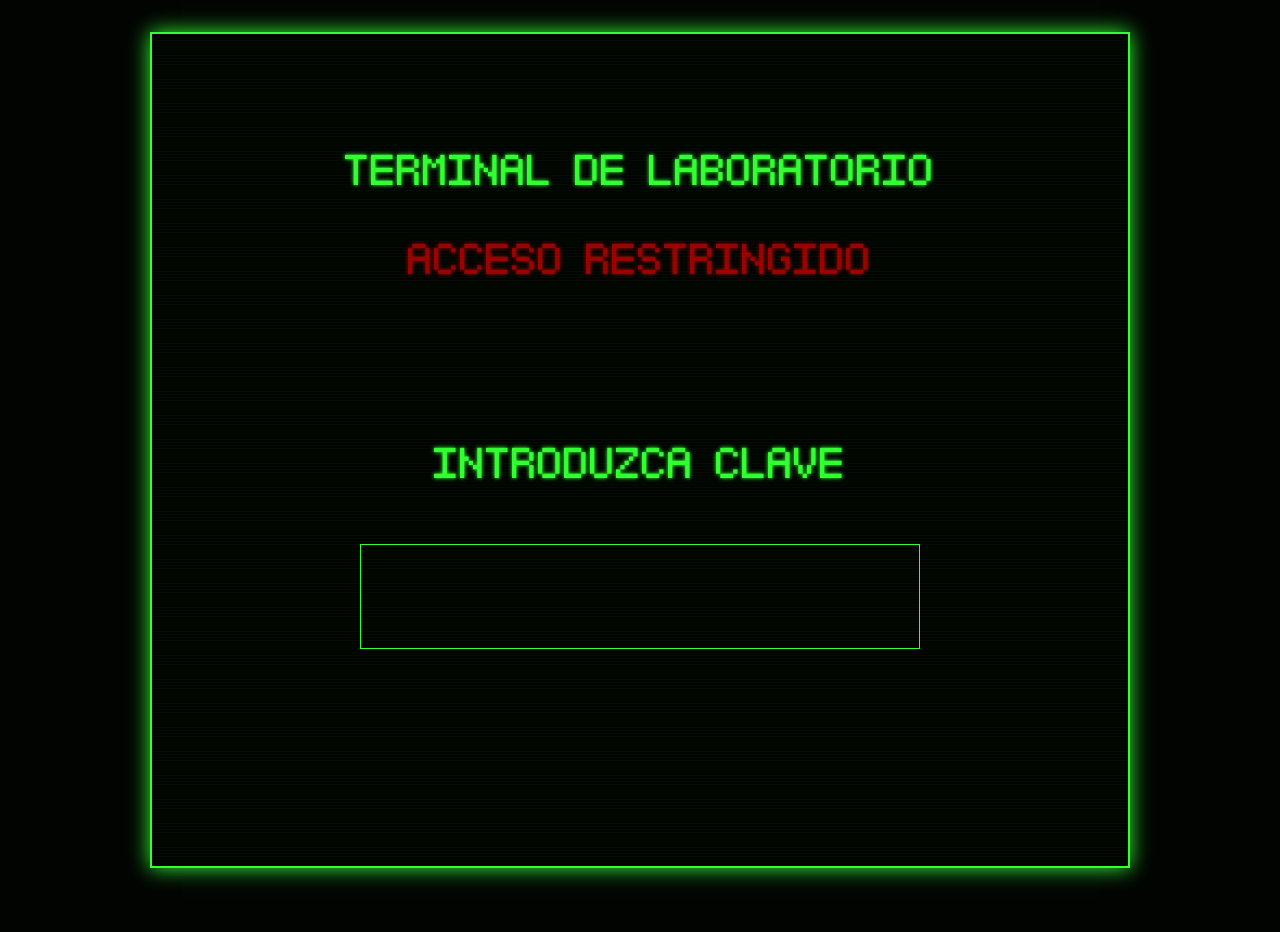
==== index.html @ dd52877d "prueba" ====
<!DOCTYPE html>
<html lang="es">
<head>
  <meta charset="UTF-8">
  <title>TERMINAL</title>
  <meta name="viewport" content="width=device-width, initial-scale=1.0">
  <link rel="stylesheet" href="styles.css">
  <link rel="icon" href="Img/favicon.png" type="image/png">
</head>
<body>

<div class="terminal">

  <!-- LOGIN -->
  <div id="login">
    <p class="p1">TERMINAL DE LABORATORIO</p>
    <p class="p2">ACCESO RESTRINGIDO</p>

    <form id="loginForm">
      <div class="linea linea-centro">
        <span>INTRODUZCA CLAVE</span>
      </div>
      <div class="linea linea-centro">
        <input type="password" id="clave" class="inputNombre" required>
      </div>

      <button type="submit" class="submitOculto"></button>
      <p id="error" class="error"></p>
    </form>
  </div>

  <!-- CHAT DEL SISTEMA -->
  <div id="sistema" class="oculto">
    <p id="saludo"></p>

    <div class="chat">
      <div id="mensajes"></div>
      <div id="opciones"></div>
    </div>
  </div>

</div>

<audio id="tecleo" preload="auto">
  <source src="audio/data1.mp3" type="audio/mpeg">
</audio>

<script src="inicio.js"></script>
</body>
</html>
---- styles.css ----
@font-face{
font-family:"terminal";
src:url("/fonts/SGK075.ttf") format("truetype");
}

:root {
  --crt-green: #33ff33;
  --crt-bg: #020402;
  --terminal-max-width: 980px;
  --terminal-padding: clamp(12px, 2.6vw, 30px);
  --terminal-margin: clamp(8px, 2.5vw, 40px);
  --text-base: clamp(18px, 2.1vw, 39px);
  --text-login: clamp(28px, 5.4vw, 70px);
  --text-system: clamp(20px, 3vw, 37px);
  --text-button: clamp(18px, 2.8vw, 37px);
}

html {
  height: 100%;
}

body {
  margin: 0;
  height: 100%;
  min-height: 100vh;
  min-height: 100dvh;
  background: var(--crt-bg);
  font-family: "terminal", monospace;
  color: var(--crt-green);
  font-size: var(--text-base);
  overflow: hidden;
  padding: 0;
}

.terminal {
  box-sizing: border-box;
  width: min(100% - (var(--terminal-margin) * 2), var(--terminal-max-width));
  margin: var(--terminal-margin) auto;
  padding: var(--terminal-padding);
  border: 2px solid var(--crt-green);
  box-shadow: 0 0 20px var(--crt-green);
  min-height: calc((var(--vh, 1vh) * 100) - (var(--terminal-margin) * 2));
  height: calc((var(--vh, 1vh) * 100) - (var(--terminal-margin) * 2));
  display: flex;
  flex-direction: column;
  position: relative;
  text-shadow: 0 0 4px var(--crt-green);
}

.terminal::after {
  content: "";
  position: absolute;
  inset: 0;
  background: repeating-linear-gradient(
    to bottom,
    rgba(0,255,0,0.03),
    rgba(0,255,0,0.03) 1px,
    transparent 1px,
    transparent 3px
  );
  pointer-events: none;
}

#login {
  font-size: var(--text-login);
  text-align: center;
}

#login .p1 {
  margin: clamp(30px, 8vh, 94px) 0 0 0;
}

#login .p2 {
  margin: 20px 0 clamp(24px, 7vh, 70px) 0;
  color: #9b0000;
  text-shadow: #9b0000 0 0 4px;
}

.linea {
  display: flex;
  gap: 10px;
  margin: 10px 0;
}

.linea-centro {
  flex-direction: column;
  align-items: center;
  justify-content: center;
}

#login .linea-centro span {
  margin-top: clamp(18px, 8vh, 94px);
  font-size: var(--text-login);
}

#login .linea-centro input {
  width: min(70%, 560px);
  text-align: center;
  font-size: var(--text-login);
  margin-top: clamp(12px, 4vh, 50px);
}

input {
  background: transparent;
  border: none;
  color: var(--crt-green);
  font-family: inherit;
  font-size: clamp(20px, 4.4vw, 51px);
  outline: none;
}

.error {
  text-shadow:0 0 4px red;
  color: red;
  text-align: center;
  width: 100%;
  margin-top: clamp(12px, 4vh, 50px);
  font-size: var(--text-login);
  margin-bottom: 20px;
}

.submitOculto {
  display: none;
}

/* SISTEMA */
#sistema {
  font-size: clamp(18px, 2.4vw, 30px);
  display: flex;
  flex-direction: column;
  height: 100%;
  min-height: 0;
}

#saludo {
  font-size: clamp(24px, 4.2vw, 55px);
  margin: 30px 0px 15px 0px;
  padding-bottom: 40px;
  color: #7fff7f;
  text-shadow: #7fff7f 0 0 4px;
  border-bottom: #33ff33 2px solid;
}

#sistema.oculto #saludo {
  border-bottom: none;
}

/* CHAT */
.visorCapitulo {
  flex: 1;
  display: flex;
  flex-direction: column;
  height: 100%;
}

#mensajes {
  flex: 1;
  overflow-y: auto;
  padding: clamp(10px, 1.8vw, 20px);
  display: flex;
  flex-direction: column;
  gap: clamp(8px, 1.4vw, 12px);
  min-height: 0;
}

#opciones {
  padding: clamp(10px, 1.8vw, 15px);
  background: var(--crt-bg);
  flex-shrink: 0; /* evita que se mueva */
}

.terminal.activo #opciones {
  border-top: 1px solid #33ff33;
}

.chat {
  background: var(--crt-bg);
  flex: 1;
  display: flex;
  flex-direction: column;
  overflow: hidden; /* clave para que el scroll funcione */
  min-height: 0;
}

.mensajeSistema{
  color: var(--crt-green);
  font-size: var(--text-system);
  max-width:80%;
  padding:2px 14px;
  overflow-wrap: anywhere;
}

.mensajeServidor {
  font-size: clamp(15px, 2.3vw, 29px);
  padding: 8px 14px;
  color: #7aff7a;
  letter-spacing: 0.05em;
  text-transform: uppercase;
  opacity: 0.9;
  width: 100%;
  box-sizing: border-box;
  line-height: 1.3;
  white-space: normal;
  overflow-wrap: anywhere;
  word-break: break-word;
}

.mensajeServidorUnion {
  margin-bottom: 38px;
}

.mensajeServidorSalida {
  margin-top: 38px;
}

.mensajeEstadoMicro {
  display: inline-flex;
  align-items: center;
  gap: 8px;
  padding: 6px 12px;
  font-size: clamp(15px, 1.45vw, 23px);
  font-weight: 700;
  letter-spacing: 0.08em;
  text-transform: uppercase;
  color: #7aff7a;
}

.mensajeEstadoMicro.activo {
  color: #94ff94;
  text-shadow: 0 0 7px rgba(122, 255, 122, 0.85);
}

.mensajeEstadoMicro::before {
  content: "";
  width: 8px;
  height: 8px;
  border-radius: 50%;
  background: #ff4c4c;
  box-shadow: 0 0 7px rgba(255, 76, 76, 0.85);
}

.mensajeEstadoMicro.activo::before {
  background: #33ff33;
  box-shadow: 0 0 7px rgba(96, 255, 96, 0.85);
  animation: pulsoMicro 1s ease-in-out infinite;
}

.fechaCapitulo {
  color: #7aff7a;
  text-align: center;
  font-size: 24px;
  margin: 12px 0;
  opacity: 0.8;
}

.mensajeJugador{
  color:#85ff85;
  font-size: var(--text-system);
  text-align:right;
  align-self:flex-end;
  max-width:80%;
  padding:2px 14px;
  overflow-wrap: anywhere;
}

.mensajeSistema,
.mensajeJugador{
  animation: aparecer 0.4s ease;
}

.mensajeTemporalOcultando {
  opacity: 0;
  transform: translateY(-6px);
  transition: opacity 0.24s ease, transform 0.24s ease;
}

.mensajeAudioDirecto {
  max-width: 88%;
  padding: 0;
}

.audioDirecto {
  display: grid;
  justify-items: center;
  align-items: center;
  padding: 10px 12px;
  min-height: 92px;
}

.audioDirectoOndas {
  position: relative;
  height: 64px;
  display: grid;
  grid-template-columns: repeat(40, minmax(0, 1fr));
  align-items: center;
  gap: 3px;
  width: 100%;
  margin-left: auto;
  margin-right: auto;
  padding: 0;
}

.audioDirectoOndas::before {
  content: "";
  position: absolute;
  left: 0;
  right: 0;
  top: 50%;
  height: 1px;
  transform: translateY(-50%);
  background: linear-gradient(90deg, transparent);
  opacity: 0.75;
  pointer-events: none;
  z-index: 2;
}

.audioDirectoOnda {
  --amp: 1.45;
  width: 100%;
  height: 44px;
  background: linear-gradient(
    to top,
    rgba(122, 255, 122, 0.65) 0%
  );
  transform: scaleY(0.08);
  transform-origin: center center;
  opacity: 0.45;
  will-change: transform, opacity;
}

.audioDirectoOnda:nth-child(5n) {
  --amp: 1.7;
}

.audioDirectoOnda:nth-child(5n + 1) {
  --amp: 1.2;
}

.audioDirectoOnda:nth-child(5n + 2) {
  --amp: 1.95;
}

.audioDirectoOnda:nth-child(5n + 3) {
  --amp: 1.35;
}

.mensajeAudioDirecto.activo .audioDirectoOnda {
  animation-name: ondaDirecto;
  animation-duration: 1.2s;
  animation-iteration-count: infinite;
  animation-timing-function: cubic-bezier(0.35, 0, 0.65, 1);
  animation-delay: calc(var(--d, 0s) * -1);
}

.mensajeAudioDirecto.activo .audioDirectoOnda:nth-child(4n) {
  animation-duration: 1.45s;
}

.mensajeAudioDirecto.activo .audioDirectoOnda:nth-child(4n + 1) {
  animation-duration: 1.05s;
}

.mensajeAudioDirecto.activo .audioDirectoOnda:nth-child(4n + 2) {
  animation-duration: 1.3s;
}

.mensajeAudioDirecto.cerrando .audioDirectoOnda {
  animation: cierreOnda 0.34s cubic-bezier(0.25, 0.1, 0.25, 1) forwards;
}

@keyframes ondaDirecto {
  0% {
    transform: scaleY(0.08);
    opacity: 0.35;
  }
  20% {
    transform: scaleY(var(--amp));
    opacity: 0.95;
  }
  38% {
    transform: scaleY(0.34);
    opacity: 0.5;
  }
  55% {
    transform: scaleY(calc(var(--amp) * 0.8));
    opacity: 0.78;
  }
  74% {
    transform: scaleY(0.3);
    opacity: 0.46;
  }
  100% {
    transform: scaleY(0.08);
    opacity: 0.35;
  }
}

@keyframes cierreOnda {
  0% {
    transform: scaleY(0.42);
    opacity: 0.5;
  }
  100% {
    transform: scaleY(0.08);
    opacity: 0.32;
  }
}

@keyframes pulsoMicro {
  0% {
    transform: scale(0.92);
    opacity: 0.5;
  }
  50% {
    transform: scale(1.14);
    opacity: 1;
  }
  100% {
    transform: scale(0.92);
    opacity: 0.5;
  }
}

@keyframes aparecer{
  from{
    opacity:0;
    transform:translateY(10px);
  }
  to{
    opacity:1;
    transform:translateY(0);
  }
}

#opciones button {
  width: 100%;
  text-align: left;
  margin-top: clamp(8px, 1.5vw, 10px);
  font-size: var(--text-system);
  padding: clamp(9px, 2.1vw, 14px);
  min-height: 51px;
}

button {
  background: transparent;
  border: 1px solid var(--crt-green);
  color: var(--crt-green);
  padding: clamp(8px, 1.5vw, 10px);
  font-family: inherit;
  font-size: clamp(17px, 2.4vw, 33px);
  cursor: pointer;
}

button:hover{
  background:#33ff33;
  color:#020402;
  box-shadow:0 0 8px #33ff33;
}

.oculto {
  display: none;
}

#mensajes::-webkit-scrollbar {
  width: 6px;
}

#mensajes::-webkit-scrollbar-thumb {
  background: #33ff33;
}
.cursor::after{
  content: "_";
  animation: parpadeo 1s infinite;
}

@keyframes parpadeo{
  0%{opacity:1}
  50%{opacity:0}
  100%{opacity:1}
}

.inputNombre {
  box-sizing: border-box;
  width: 100%;
  background: transparent;
  border: 1px solid var(--crt-green);
  color: var(--crt-green);
  font-family: inherit;
  font-size: var(--text-system);
  line-height: 1.15;
  padding: clamp(8px, 1.8vw, 12px);
  outline: none;
}

@media (max-width: 992px) {
  body {
    font-size: clamp(44px, 8vw, 64px);
  }

  #login {
    font-size: clamp(46px, 9vw, 66px);
  }

  #loginForm {
    margin-top: clamp(70px, 16vh, 130px);
  }

  .terminal {
    width: min(100% - 24px, var(--terminal-max-width));
    margin: 12px auto;
    min-height: calc((var(--vh, 1vh) * 100) - 24px);
    height: calc((var(--vh, 1vh) * 100) - 24px);
    font-size: 64px;
  }

  #login .linea-centro span {
    font-size: clamp(46px, 9vw, 66px);
  }

  #login .linea-centro input {
    width: min(90%, 560px);
    font-size: clamp(44px, 8vw, 64px);
  }

  .error {
    font-size: clamp(40px, 7vw, 58px);
  }

  #sistema {
    font-size: clamp(34px, 5.8vw, 52px);
  }

  #saludo {
    font-size: clamp(38px, 6.4vw, 58px);
  }

  .mensajeSistema,
  .mensajeJugador {
    font-size: clamp(32px, 5.2vw, 48px);
  }

  .mensajeServidor {
    font-size: clamp(25px, 4vw, 37px);
  }

  #opciones button {
    font-size: clamp(32px, 5.2vw, 48px);
  }

  .fechaCapitulo {
    font-size: clamp(28px, 4vw, 40px);
  }

  .mensajeEstadoMicro {
    font-size: clamp(28px, 4vw, 40px);
    padding: clamp(8px, 1.5vw, 12px) clamp(12px, 2vw, 18px);
    gap: clamp(8px, 1.3vw, 12px);
  }

  .mensajeEstadoMicro::before {
    width: clamp(13px, 1.7vw, 17px);
    height: clamp(13px, 1.7vw, 17px);
  }

  .audioDirecto {
    padding: 12px 14px;
    min-height: 104px;
  }

  .audioDirectoOndas {
    height: 68px;
    gap: 4px;
  }

  .mensajeSistema,
  .mensajeJugador {
    max-width: 88%;
  }
}

@media (max-width: 768px) {
  body {
    font-size: clamp(58px, 34vw, 84px);
  }

  #login {
    font-size: clamp(60px, 26vw, 90px);
  }

  #loginForm {
    margin-top: clamp(100px, 50vh, 100px);
  }

  .terminal {
    width: 100%;
    margin: 0;
    box-shadow: 0 0 12px var(--crt-green);
    min-height: calc((var(--vh, 1vh) * 100) - 4px);
    height: calc((var(--vh, 1vh) * 100) - 4px);
    font-size: 82px;
  }

  #login .p1,
  #login .p2 {
    line-height: 1.1;
  }

  #login .linea-centro span {
    margin-top: clamp(16px, 5vh, 28px);
    font-size: clamp(60px, 28vw, 90px);
  }

  .error {
    font-size: clamp(52px, 22vw, 80px);
  }

  #sistema {
    font-size: clamp(42px, 8vw, 64px);
  }

  #saludo {
    font-size: clamp(46px, 9vw, 70px);
  }

  #login .linea-centro input {
    width: 100%;
    font-size: clamp(58px, 24vw, 84px);
    margin-top: clamp(10px, 3vh, 20px);
  }

  .mensajeSistema,
  .mensajeJugador {
    font-size: clamp(38px, 7vw, 56px);
    max-width: 94%;
    padding-left: 8px;
    padding-right: 8px;
  }

  .mensajeServidor {
    font-size: clamp(30px, 5.5vw, 44px);
    padding-left: 8px;
    padding-right: 8px;
    letter-spacing: 0.04em;
  }

  .mensajeServidorUnion {
    margin-bottom: 24px;
  }

  .mensajeServidorSalida {
    margin-top: 24px;
  }

  .mensajeAudioDirecto {
    max-width: 96%;
    padding-left: 0;
    padding-right: 0;
  }

  .audioDirecto {
    gap: 12px;
    padding: 14px 16px;
    min-height: 120px;
  }

  .audioDirectoOndas {
    height: 74px;
  }

  #opciones button {
    font-size: clamp(38px, 7vw, 56px);
  }

  .fechaCapitulo {
    font-size: clamp(30px, 5.6vw, 44px);
  }

  .mensajeEstadoMicro {
    font-size: clamp(30px, 5.6vw, 44px);
    padding: clamp(8px, 1.8vw, 14px) clamp(12px, 2.2vw, 18px);
    gap: clamp(8px, 1.6vw, 12px);
    letter-spacing: 0.07em;
  }

  .mensajeEstadoMicro::before {
    width: clamp(10px, 1.8vw, 14px);
    height: clamp(10px, 1.8vw, 14px);
  }

  #saludo {
    margin-left: 2px;
  }
}

@media (min-width: 521px) and (max-width: 600px) {
  #login {
    font-size: clamp(52px, 18vw, 64px);
  }

  #loginForm {
    margin-top: clamp(86px, 24vh, 150px);
  }

  #login .linea-centro span {
    font-size: clamp(52px, 18vw, 64px);
  }

  #login .linea-centro input {
    font-size: clamp(50px, 17vw, 62px);
  }

  .error {
    font-size: clamp(42px, 13vw, 50px);
  }

  #sistema {
    font-size: clamp(44px, 9vw, 62px);
  }

  #saludo {
    font-size: clamp(48px, 10vw, 68px);
  }

  .mensajeSistema,
  .mensajeJugador {
    font-size: clamp(40px, 8.5vw, 58px);
  }

  .mensajeServidor {
    font-size: clamp(31px, 6.6vw, 45px);
  }

  #opciones button {
    font-size: clamp(40px, 8.5vw, 58px);
  }

  .fechaCapitulo {
    font-size: clamp(30px, 6vw, 42px);
  }

  .mensajeEstadoMicro {
    font-size: clamp(30px, 6vw, 42px);
  }

}

@media (min-width: 769px) and (max-width: 1100px) and (orientation: portrait) {
  body {
    font-size: clamp(54px, 8vw, 78px);
  }

  #login {
    font-size: clamp(56px, 8.4vw, 82px);
  }

  #loginForm {
    margin-top: clamp(88px, 14vh, 150px);
  }

  .terminal {
    font-size: 78px;
  }

  #login .linea-centro span {
    font-size: clamp(56px, 8.4vw, 82px);
  }

  #login .linea-centro input {
    font-size: clamp(54px, 8vw, 78px);
  }

  .error {
    font-size: clamp(46px, 7vw, 66px);
  }

  #sistema {
    font-size: clamp(40px, 6vw, 58px);
  }

  #saludo {
    font-size: clamp(44px, 6.6vw, 64px);
  }

  .mensajeSistema,
  .mensajeJugador {
    font-size: clamp(36px, 5.2vw, 52px);
  }

  .mensajeServidor {
    font-size: clamp(28px, 4vw, 40px);
  }

  #opciones button {
    font-size: clamp(36px, 5.2vw, 52px);
  }

  .fechaCapitulo {
    font-size: clamp(28px, 4.2vw, 40px);
  }

  .mensajeEstadoMicro {
    font-size: clamp(28px, 4.2vw, 40px);
    padding: clamp(8px, 1.3vw, 12px) clamp(12px, 1.8vw, 18px);
    font-weight: 800;
    letter-spacing: 0.05em;
    line-height: 1.1;
  }

  .mensajeEstadoMicro::before {
    width: clamp(11px, 1.35vw, 14px);
    height: clamp(11px, 1.35vw, 14px);
  }

  .audioDirecto {
    padding: 16px 20px;
    min-height: 124px;
  }

  .audioDirectoOndas {
    width: 96%;
    height: 68px;
    gap: 5px;
  }

  .audioDirectoOnda {
    height: 40px;
  }
}

@media (max-height: 760px) {
  #loginForm {
    margin-top: clamp(36px, 10vh, 72px);
  }

  #login .linea-centro span {
    margin-top: clamp(10px, 3vh, 18px);
  }

  #login .linea-centro input {
    font-size: clamp(46px, 14vw, 68px);
    margin-top: clamp(8px, 2vh, 14px);
  }

  #sistema {
    font-size: clamp(34px, 7vw, 50px);
  }

  #saludo {
    font-size: clamp(38px, 8vw, 56px);
  }

  .mensajeSistema,
  .mensajeJugador {
    font-size: clamp(30px, 6.5vw, 46px);
  }

  .mensajeServidor {
    font-size: clamp(23px, 5vw, 36px);
  }

  #opciones button {
    font-size: clamp(30px, 6.5vw, 46px);
  }

  .mensajeEstadoMicro {
    font-size: clamp(24px, 5.8vw, 36px);
    padding: 7px 12px;
  }

  .mensajeEstadoMicro::before {
    width: 10px;
    height: 10px;
  }
}

@media (max-width: 480px) {
  body {
    font-size: clamp(48px, 13vw, 72px);
  }

  #login {
    font-size: clamp(50px, 14vw, 74px);
  }

  #loginForm {
    margin-top: clamp(20px, 20vh, 52px);
  }

  .terminal {
    width: calc(100% - 8px);
    margin: 4px auto;
    min-height: calc((var(--vh, 1vh) * 100) - 8px);
    height: calc((var(--vh, 1vh) * 100) - 8px);
    padding: 10px;
    font-size: 72px;
  }

  #login .linea-centro span {
    font-size: clamp(50px, 14vw, 74px);
  }

  #login .linea-centro input {
    font-size: clamp(50px, 15vw, 74px);
  }

  .error {
    font-size: clamp(44px, 12vw, 66px);
  }

  #sistema {
    font-size: clamp(34px, 9vw, 50px);
  }

  #saludo {
    font-size: clamp(36px, 10vw, 54px);
  }

  .mensajeSistema,
  .mensajeJugador {
    font-size: clamp(30px, 8.4vw, 44px);
  }

  .mensajeServidor {
    font-size: clamp(23px, 6.5vw, 34px);
    letter-spacing: 0.03em;
  }

  .mensajeServidorUnion {
    margin-bottom: 16px;
  }

  .mensajeServidorSalida {
    margin-top: 16px;
  }

  #opciones button {
    font-size: clamp(30px, 8.4vw, 44px);
  }

  #mensajes {
    padding: 8px;
  }

  #opciones {
    padding: 8px;
  }

  #opciones button {
    min-height: 53px;
  }

  .fechaCapitulo {
    font-size: clamp(24px, 6vw, 34px);
  }

  .mensajeEstadoMicro {
    font-size: clamp(24px, 6vw, 34px);
    padding: 6px 10px;
    gap: 8px;
    letter-spacing: 0.06em;
  }

  .mensajeEstadoMicro::before {
    width: 10px;
    height: 10px;
  }

}
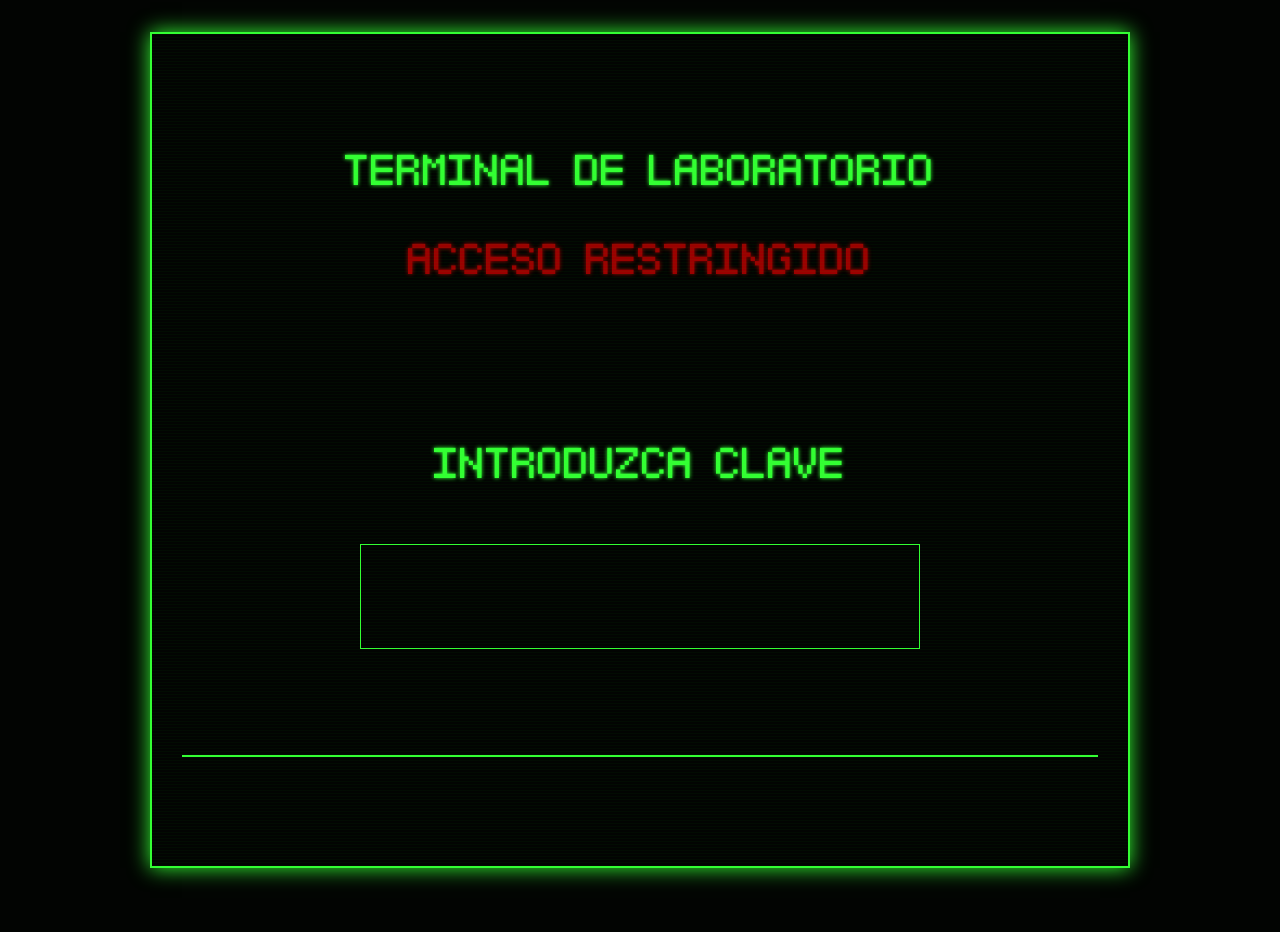
==== commit 934e61dc: "fechas" ====
--- a/index.html
+++ b/index.html
@@ -31,7 +31,10 @@
 
   <!-- CHAT DEL SISTEMA -->
   <div id="sistema" class="oculto">
-    <p id="saludo"></p>
+    <div class="saludo-fila">
+      <p id="saludo"></p>
+      <!-- <button id="btnMute" title="AUDIO: ON" aria-label="Silenciar sonido de tecleo">[AUDIO: ON]</button> -->
+    </div>
 
     <div class="chat">
       <div id="mensajes"></div>
--- a/styles.css
+++ b/styles.css
@@ -123,6 +123,60 @@
   display: none;
 }
 
+/* BOTÓN MUTE TECLEO */
+.saludo-fila {
+  display: flex;
+  align-items: flex-start;
+}
+
+.saludo-fila #saludo {
+  flex: 1;
+  border-bottom: none;
+  margin-bottom: 0;
+  padding-bottom: 0;
+}
+
+.saludo-fila {
+  border-bottom: #33ff33 2px solid;
+  padding-bottom: 40px;
+  margin-bottom: 15px;
+}
+
+#btnMute {
+  flex-shrink: 0;
+  margin-top: 35px;
+  font-size: clamp(15px, 2vw, 26px);
+  padding: 6px 16px;
+  border: 1px solid var(--crt-green);
+  color: var(--crt-green);
+  text-shadow: 0 0 4px var(--crt-green);
+  letter-spacing: 0.12em;
+  background: transparent;
+  opacity: 0.65;
+  transition: opacity 0.18s, background 0.18s, color 0.18s, border-color 0.18s, text-shadow 0.18s;
+  cursor: pointer;
+}
+
+#btnMute:hover {
+  background: transparent;
+  color: var(--crt-green);
+  box-shadow: 0 0 6px var(--crt-green);
+  opacity: 1;
+}
+
+#btnMute.silenciado {
+  color: #9b0000;
+  border-color: #9b0000;
+  text-shadow: 0 0 4px #9b0000;
+  box-shadow: none;
+  opacity: 0.6;
+}
+
+#btnMute.silenciado:hover {
+  box-shadow: 0 0 6px #9b0000;
+  opacity: 0.9;
+}
+
 /* SISTEMA */
 #sistema {
   font-size: clamp(18px, 2.4vw, 30px);
